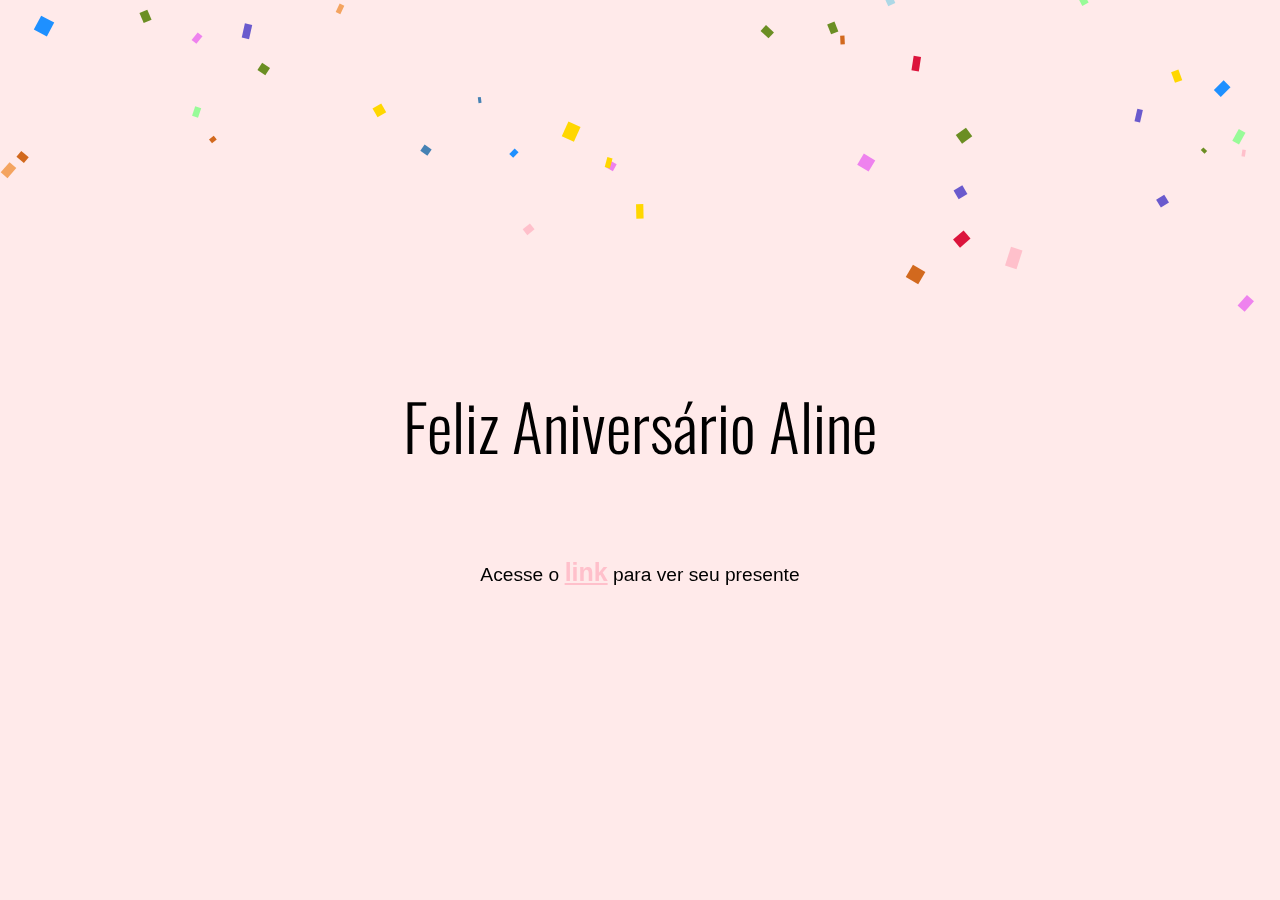
==== index.html @ b735082f "Subindo primeira versão dos arquivos" ====
<!DOCTYPE html>
<html lang="pt-br" onload="">
<head>
    <meta charset="UTF-8">
    <meta name="viewport" content="width=device-width, initial-scale=1.0">
    <meta http-equiv="X-UA-Compatible" content="ie=edge">
    <script src="confetti.js"></script>
    <script src="confetti.min.js"></script>

    <script>
    function comecar(){
        confetti.start();
    }

    function FadeIn(){
            document.getElementById("Tela-Escura").style.background = "transparent";
        }
    </script>
    <title>Feliz Aniversário Aline</title>

    <style>
        @import url('https://fonts.googleapis.com/css?family=Oswald:200,300,400,500,600,700&display=swap');

        *{
            
            padding: 0;
            margin: 0;
            box-sizing: border-box;
            font-family:sans-serif;
            font-weight: 100;
        }

        main {
            display: flex;
            flex-direction: row;
            justify-content: center;
            align-items: center;
            min-height: 100vh;
            background-color:rgba(255,234,234, 1);
            animation: Animacao_main 5s ease infinite;
        }



        h1{
            font-weight: 100;
            text-align: center;
            font-size: 400%;
            font-family: 'Oswald', sans-serif;
            color: #000;

            animation: mymove 1000ms infinite;
            animation-timing-function: ease;
            animation-direction: alternate;

            margin-top: -50px;
            font-weight: 300;            

            -webkit-user-select: none; 
            -ms-user-select: none;
            user-select: none;
        }

        h1:hover {
            font-size: 420%;
        }

        p{
            font-size: 120%;
            font-weight: 100;
            position: fixed;
            top: 62%;
        }
         p a {
             
             color: pink;
             font-weight: bold;
             font-size: 130%;
         }

        @keyframes mymove {
            from {font-size: 400%; font-weight: 100;}
            to   {font-size: 440%; font-weight: 300;}
        }

        @keyframes Animacao_main {
            0% { background-color: rgba(255,234,234, 1);}
            25% { background-color:rgb(255, 217, 168);}
            /*50% { background-color:rgb(255, 168, 168, 1);}*/
            100% { background-color: rgba(255,234,234, 1);}
        }

    </style>
</head>
<body onload="comecar()">
    
    <main>
        <h1>Feliz Aniversário <wbr> Aline </wbr></h1>

        <p>Acesse o <a href="potifolio/">link</a> para ver seu presente</p>        
    </main>    
</body>
</html>
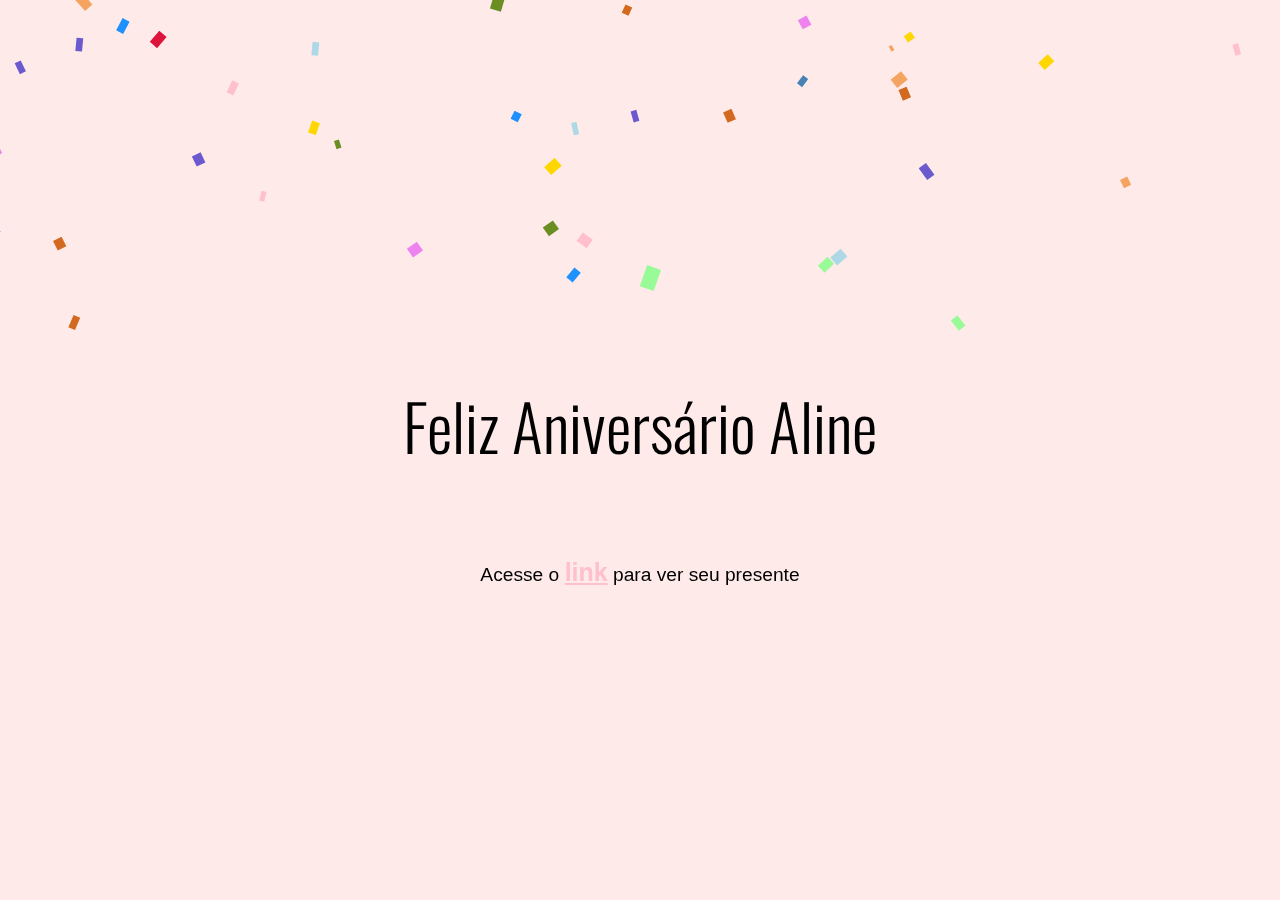
==== commit cef8bafb: "Primeiro commit" ====
--- a/index.html
+++ b/index.html
@@ -19,7 +19,7 @@
     <title>Feliz Aniversário Aline</title>
 
     <style>
-        @import url('https://fonts.googleapis.com/css?family=Oswald:200,300,400,500,600,700&display=swap');
+        @import url('https://fonts.googleapis.com/css?family=Oswald:100,200&display=swap');
 
         *{
             
@@ -79,8 +79,9 @@
          }
 
         @keyframes mymove {
-            from {font-size: 400%; font-weight: 100;}
-            to   {font-size: 440%; font-weight: 300;}
+            0%{font-size: 0.5vw; font-weight: 100; filter: blur(5px)}
+            50% { filter: blur(0);}
+            100%   {font-size: 14vw; font-weight: 300;}
         }
 
         @keyframes Animacao_main {
@@ -96,7 +97,6 @@
     
     <main>
         <h1>Feliz Aniversário <wbr> Aline </wbr></h1>
-
         <p>Acesse o <a href="potifolio/">link</a> para ver seu presente</p>        
     </main>    
 </body>
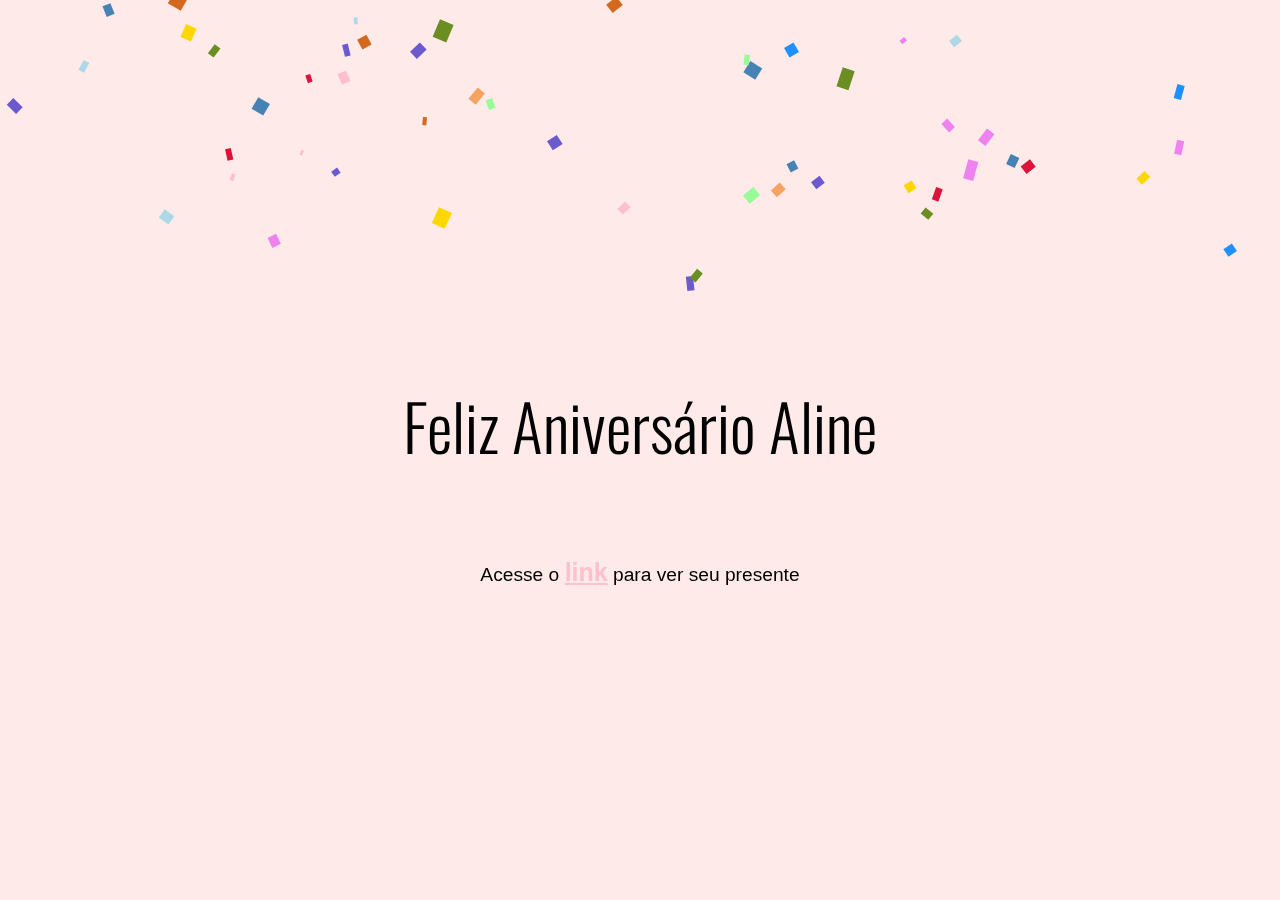
==== commit cb64c2b4: "Add files via upload" ====
--- a/index.html
+++ b/index.html
@@ -97,7 +97,7 @@
     
     <main>
         <h1>Feliz Aniversário <wbr> Aline </wbr></h1>
-        <p>Acesse o <a href="potifolio/">link</a> para ver seu presente</p>        
+        <p>Acesse o <a href="portifolio/">link</a> para ver seu presente</p>        
     </main>    
 </body>
 </html>